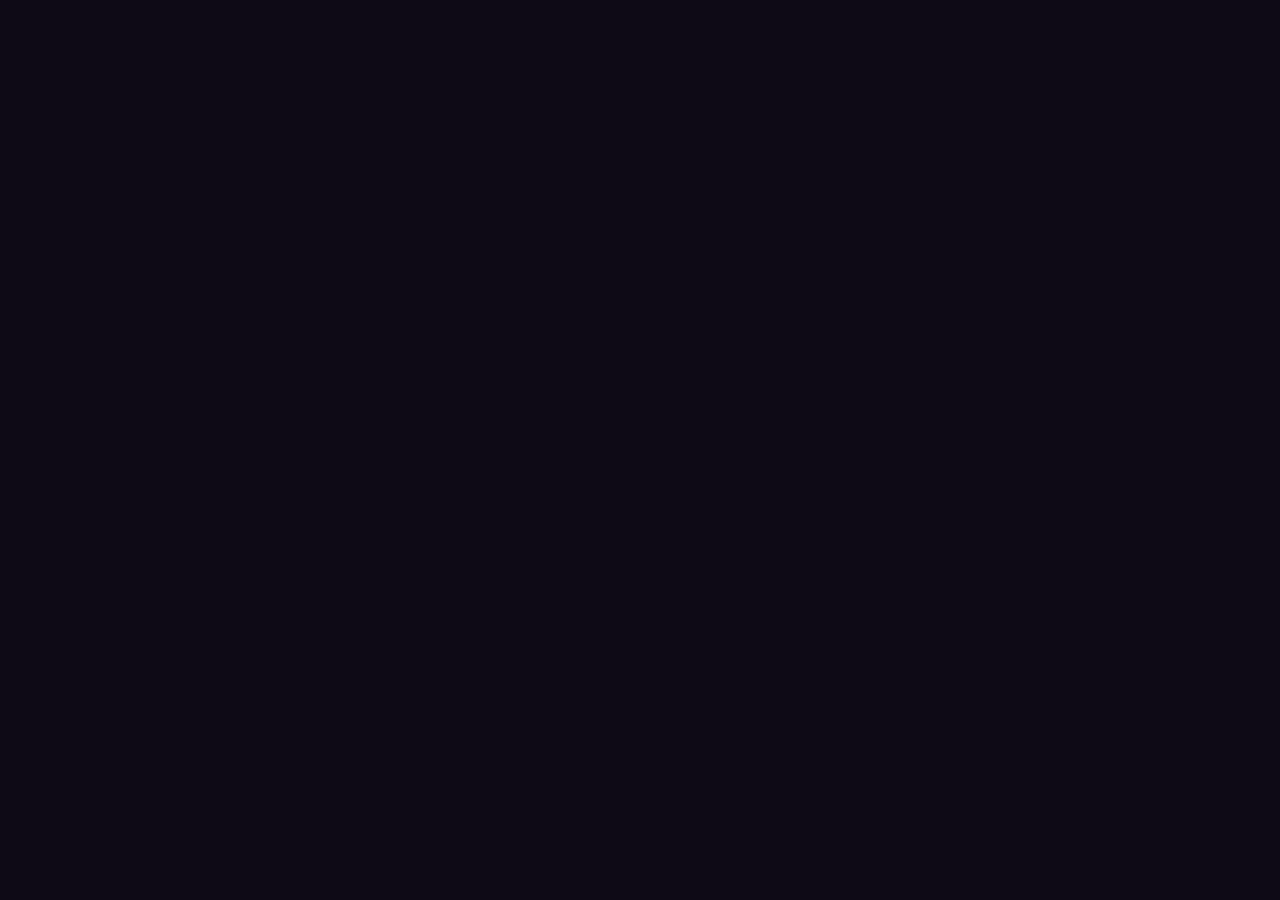
==== index.html @ 66b31a20 "Rename index-5.html to index.html" ====
<!DOCTYPE html>
<html lang="es"><head><meta charset="utf-8">
<meta name="viewport" content="width=device-width,initial-scale=1,maximum-scale=1,user-scalable=no,viewport-fit=cover">
<title>Guerrilla · La Grieta del Mundo</title>
<link rel="stylesheet" href="style.css"></head>
<body>
<canvas id="c"></canvas>
<div id="top"></div>
<div id="bot"></div>
<div id="menu"></div>
<script src="js/data.js"></script>
<script src="js/game.js"></script>
</body></html>
---- style.css ----
*{box-sizing:border-box}
html,body{margin:0;height:100%;overflow:hidden;background:#14101c;color:#f0e6d2;font:15px Georgia,serif;touch-action:none;-webkit-user-select:none;user-select:none}
canvas{display:block;width:100vw;height:100vh}
#top{position:fixed;top:0;left:0;right:0;display:flex;flex-wrap:wrap;gap:4px 12px;padding:calc(env(safe-area-inset-top) + 6px) 10px 6px;background:rgba(20,16,28,.82);font-size:14px}
#bot{position:fixed;bottom:0;left:0;right:0;display:flex;gap:6px;overflow-x:auto;padding:8px 8px calc(env(safe-area-inset-bottom) + 8px);background:rgba(20,16,28,.82)}
button{font:inherit;color:inherit;background:#2c2240;border:2px solid #6b5a8e;border-radius:8px;padding:8px 12px;display:flex;flex-direction:column;align-items:center;white-space:nowrap}
button small{font-size:11px;opacity:.8}
button:active{background:#463568}
#menu{position:fixed;inset:0;background:rgba(14,10,22,.96);overflow:auto;padding:calc(env(safe-area-inset-top) + 16px) 16px 24px;text-align:center}
#menu h1{margin:0 0 6px;font-size:34px;letter-spacing:2px;color:#c46bff}
#menu p{max-width:520px;margin:0 auto 14px;line-height:1.4}
#civs{display:grid;grid-template-columns:repeat(auto-fit,minmax(150px,1fr));gap:8px;max-width:640px;margin:0 auto}
#civs button{border-width:3px;align-items:flex-start;text-align:left;white-space:normal}
#dif{display:flex;gap:8px;justify-content:center;margin-bottom:10px}
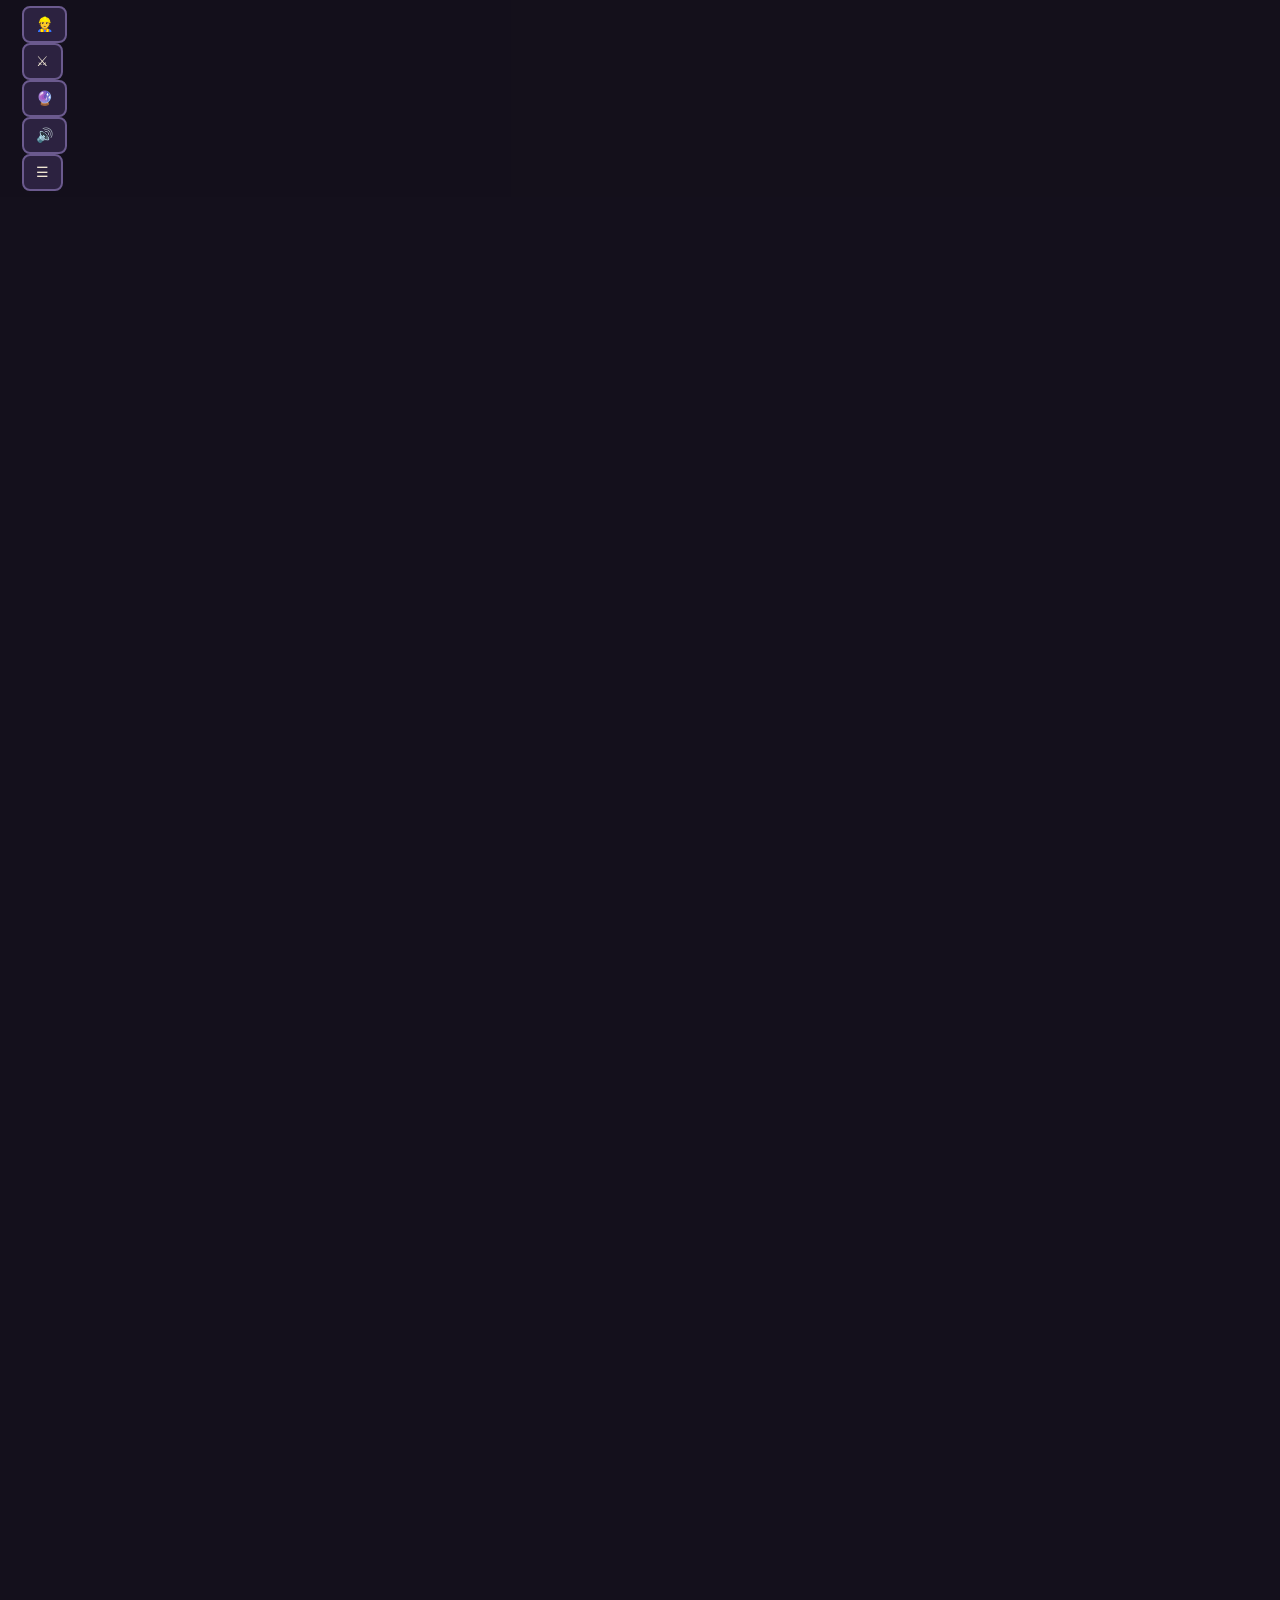
==== commit 60bc18a2: "Rename index-6.html to index.html" ====
--- a/index.html
+++ b/index.html
@@ -1,13 +1,16 @@
 <!DOCTYPE html>
 <html lang="es"><head><meta charset="utf-8">
 <meta name="viewport" content="width=device-width,initial-scale=1,maximum-scale=1,user-scalable=no,viewport-fit=cover">
+<meta name="theme-color" content="#2a2219">
 <title>Guerrilla · La Grieta del Mundo</title>
+<link rel="manifest" href="manifest.webmanifest"><link rel="icon" href="icon-192.png"><link rel="apple-touch-icon" href="icon-192.png">
 <link rel="stylesheet" href="style.css"></head>
 <body>
 <canvas id="c"></canvas>
-<div id="top"></div>
-<div id="bot"></div>
-<div id="menu"></div>
-<script src="js/data.js"></script>
-<script src="js/game.js"></script>
+<div id="top"><div id="res"></div><div id="tb"><button data-a="idle" title="Aldeanos libres">👷</button><button data-a="army" title="Ejército">⚔</button><button data-a="sha" title="Chamanes">🔮</button><button data-a="mute" id="mu">🔊</button><button data-a="menu">☰</button></div></div>
+<div id="hud"><canvas id="mm" width="120" height="120"></canvas><div id="pi"><canvas id="pt" width="64" height="64"></canvas><div id="inf"></div></div><div id="cmd"></div></div>
+<div id="menu" hidden></div>
+<div id="intro" hidden><canvas id="ic"></canvas><p id="it"></p><button id="skip">Saltar ▸▸</button><button id="go">▶ COMENZAR</button></div>
+<script src="js/data.js"></script><script src="js/art.js"></script><script src="js/audio.js"></script><script src="js/intro.js"></script><script src="js/game.js"></script>
+<script>if('serviceWorker' in navigator)navigator.serviceWorker.register('sw.js').catch(()=>{})</script>
 </body></html>
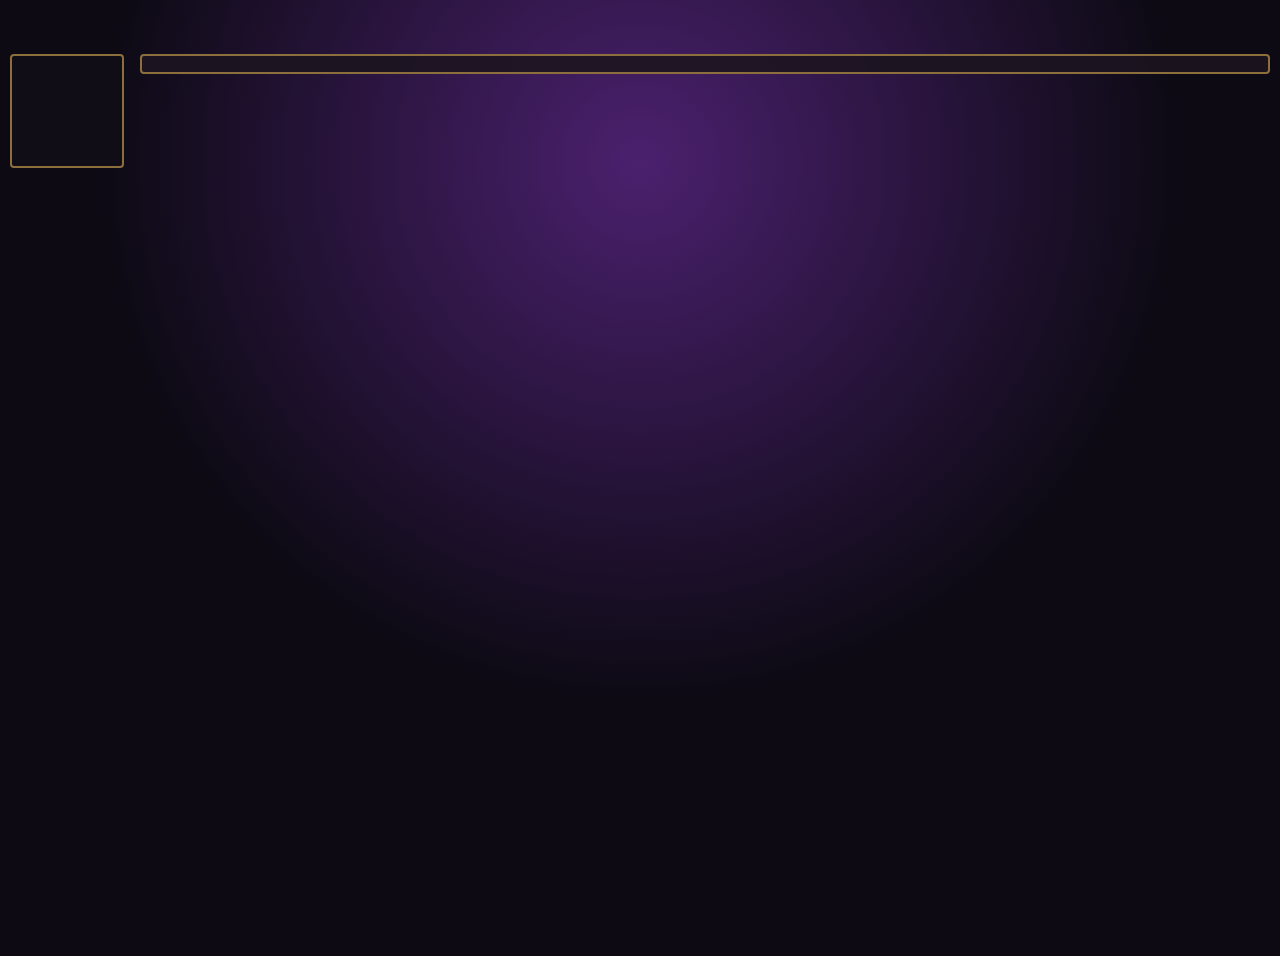
==== commit 81cdc6f8: "Update and rename index-6.html to index.html" ====
--- a/index.html
+++ b/index.html
@@ -1,16 +1,50 @@
+
 <!DOCTYPE html>
-<html lang="es"><head><meta charset="utf-8">
-<meta name="viewport" content="width=device-width,initial-scale=1,maximum-scale=1,user-scalable=no,viewport-fit=cover">
-<meta name="theme-color" content="#2a2219">
-<title>Guerrilla · La Grieta del Mundo</title>
-<link rel="manifest" href="manifest.webmanifest"><link rel="icon" href="icon-192.png"><link rel="apple-touch-icon" href="icon-192.png">
-<link rel="stylesheet" href="style.css"></head>
+<html lang="es">
+<head>
+  <meta charset="utf-8">
+  <meta name="viewport" content="width=device-width,initial-scale=1,maximum-scale=1,user-scalable=no,viewport-fit=cover">
+  <title>Guerrilla · La Grieta del Mundo</title>
+  <link rel="stylesheet" href="style.css">
+</head>
 <body>
-<canvas id="c"></canvas>
-<div id="top"><div id="res"></div><div id="tb"><button data-a="idle" title="Aldeanos libres">👷</button><button data-a="army" title="Ejército">⚔</button><button data-a="sha" title="Chamanes">🔮</button><button data-a="mute" id="mu">🔊</button><button data-a="menu">☰</button></div></div>
-<div id="hud"><canvas id="mm" width="120" height="120"></canvas><div id="pi"><canvas id="pt" width="64" height="64"></canvas><div id="inf"></div></div><div id="cmd"></div></div>
-<div id="menu" hidden></div>
-<div id="intro" hidden><canvas id="ic"></canvas><p id="it"></p><button id="skip">Saltar ▸▸</button><button id="go">▶ COMENZAR</button></div>
-<script src="js/data.js"></script><script src="js/art.js"></script><script src="js/audio.js"></script><script src="js/intro.js"></script><script src="js/game.js"></script>
-<script>if('serviceWorker' in navigator)navigator.serviceWorker.register('sw.js').catch(()=>{})</script>
-</body></html>
+  <canvas id="c"></canvas>
+  
+  <!-- Barra superior estilo AoE 2 -->
+  <div id="top">
+    <div id="res"></div>
+    <div id="mu" onclick="setMute()" style="cursor:pointer; margin-left:auto;">🔊</div>
+  </div>
+  
+  <!-- Interfaz central / Minimapa e Información -->
+  <div style="position:fixed; top:54px; left:10px; display:flex; flex-direction:column; gap:6px; z-index:5; pointer-events:none;">
+    <canvas id="mm" width="120" height="120" style="pointer-events:auto; border:2px solid #8c6f3d; border-radius:4px; background:#100d16;"></canvas>
+  </div>
+
+  <div id="inf" style="position:fixed; top:54px; left:140px; right:10px; background:rgba(28,20,32,0.9); border:2px solid #8c6f3d; border-radius:4px; padding:8px 12px; font-size:13px; z-index:5; pointer-events:none; display:flex; flex-direction:column; gap:2px;"></div>
+
+  <!-- Panel de comandos inferior estilo AoE 2 -->
+  <div id="bot">
+    <canvas id="pt" width="64" height="64" style="border:2px solid #8c6f3d; border-radius:4px; background:#100d16; flex-shrink:0;"></canvas>
+    <div id="cmd" style="display:flex; gap:6px; overflow-x:auto; flex-grow:1; align-items:center;"></div>
+  </div>
+
+  <!-- Menú principal -->
+  <div id="menu"></div>
+
+  <!-- Pantalla de Introducción Cinemática -->
+  <div id="intro" hidden style="position:fixed; inset:0; background:#0c0a0f; z-index:1000; display:flex; flex-direction:column; align-items:center; justify-content:center;">
+    <canvas id="ic" style="position:absolute; inset:0; width:100%; height:100%; z-index:1;"></canvas>
+    <div id="it" style="position:relative; z-index:2; max-width:680px; padding:20px; font-size:20px; text-align:center; color:#f0e6d2; text-shadow:0 2px 4px #000; margin-bottom:100px;"></div>
+    <button id="skip" style="position:absolute; top:20px; right:20px; z-index:3;">Saltar</button>
+    <button id="go" style="position:relative; z-index:3; font-size:18px; padding:12px 24px;">▶ Toca para comenzar</button>
+  </div>
+
+  <!-- Scripts del motor del juego -->
+  <script src="js/data.js"></script>
+  <script src="js/audio.js"></script>
+  <script src="js/art.js"></script>
+  <script src="js/intro.js"></script>
+  <script src="js/game.js"></script>
+</body>
+</html>
--- a/style.css
+++ b/style.css
@@ -1,14 +1,30 @@
 *{box-sizing:border-box}
-html,body{margin:0;height:100%;overflow:hidden;background:#14101c;color:#f0e6d2;font:15px Georgia,serif;touch-action:none;-webkit-user-select:none;user-select:none}
-canvas{display:block;width:100vw;height:100vh}
-#top{position:fixed;top:0;left:0;right:0;display:flex;flex-wrap:wrap;gap:4px 12px;padding:calc(env(safe-area-inset-top) + 6px) 10px 6px;background:rgba(20,16,28,.82);font-size:14px}
-#bot{position:fixed;bottom:0;left:0;right:0;display:flex;gap:6px;overflow-x:auto;padding:8px 8px calc(env(safe-area-inset-bottom) + 8px);background:rgba(20,16,28,.82)}
-button{font:inherit;color:inherit;background:#2c2240;border:2px solid #6b5a8e;border-radius:8px;padding:8px 12px;display:flex;flex-direction:column;align-items:center;white-space:nowrap}
-button small{font-size:11px;opacity:.8}
-button:active{background:#463568}
-#menu{position:fixed;inset:0;background:rgba(14,10,22,.96);overflow:auto;padding:calc(env(safe-area-inset-top) + 16px) 16px 24px;text-align:center}
-#menu h1{margin:0 0 6px;font-size:34px;letter-spacing:2px;color:#c46bff}
-#menu p{max-width:520px;margin:0 auto 14px;line-height:1.4}
-#civs{display:grid;grid-template-columns:repeat(auto-fit,minmax(150px,1fr));gap:8px;max-width:640px;margin:0 auto}
-#civs button{border-width:3px;align-items:flex-start;text-align:left;white-space:normal}
-#dif{display:flex;gap:8px;justify-content:center;margin-bottom:10px}
+[hidden]{display:none!important}
+:root{--g:#d8b45a;--rift:#c46bff}
+html,body{margin:0;height:100%;overflow:hidden;background:#0d0a14;color:#f4ead2;font:14px Georgia,'Times New Roman',serif;touch-action:none;user-select:none;-webkit-user-select:none}
+canvas{display:block}#c{width:100vw;height:100vh}
+button{font:inherit;color:inherit;background:linear-gradient(#6a5638,#3d2f1d);border:2px solid var(--g);border-radius:4px;padding:2px;display:flex;flex-direction:column;align-items:center;justify-content:center;line-height:1.1}
+button:active{filter:brightness(1.35)}button.no{opacity:.45}
+button i{font-style:normal;font-size:20px}button b{font-size:9px;font-weight:normal}button small{font-size:8px;opacity:.85}
+#top{position:fixed;top:0;left:0;right:0;display:flex;align-items:center;gap:6px;padding:calc(env(safe-area-inset-top) + 3px) 6px 3px;background:linear-gradient(#4a3f30,#2a2219);border-bottom:2px solid var(--g);box-shadow:0 2px 8px #000a}
+#res{flex:1;display:flex;flex-wrap:wrap;gap:3px 5px;font-size:12px}
+#res span{background:#150f09;border:1px solid #7a6638;border-radius:3px;padding:1px 5px;white-space:nowrap}
+#tb{display:flex;gap:4px}#tb button{width:32px;height:30px;padding:0;font-size:15px;flex-direction:row}
+#hud{position:fixed;left:0;right:0;bottom:0;height:calc(130px + env(safe-area-inset-bottom));padding:6px 6px calc(6px + env(safe-area-inset-bottom));display:flex;gap:6px;background:linear-gradient(#4a3f30,#241d15);border-top:3px solid var(--g);box-shadow:0 -2px 10px #000a}
+#mm{width:114px;height:114px;border:3px ridge var(--g);background:#000;flex:none;touch-action:none}
+#pi{flex:1;min-width:0;display:flex;gap:6px;background:linear-gradient(#17110b,#26201a);border:2px inset #7a6638;padding:4px;overflow:hidden}
+#pt{width:56px;height:56px;background:#0b0805;border:2px solid #7a6638;flex:none}
+#inf{display:flex;flex-direction:column;gap:2px;min-width:0;font-size:13px}#inf small{opacity:.85;font-size:11px}
+#cmd{width:158px;flex:none;display:grid;grid-template-columns:repeat(3,1fr);grid-auto-rows:54px;gap:4px;overflow-y:auto}
+@media(max-width:430px){#pt{display:none}}
+#menu{position:fixed;inset:0;background:radial-gradient(circle at 50% 18%,rgba(150,60,220,.45),transparent 55%),#0d0a14;overflow:auto;padding:calc(env(safe-area-inset-top) + 14px) 14px 24px;text-align:center;touch-action:pan-y}
+#menu h1{margin:0;font-size:40px;letter-spacing:6px;color:#f1d98a;text-shadow:0 0 18px var(--rift),0 2px 0 #000}
+#menu h3{margin:14px 0 6px;color:var(--g)}#menu p{max-width:520px;margin:10px auto;line-height:1.4}
+#menu .row,#civs{display:grid;grid-template-columns:repeat(auto-fit,minmax(140px,1fr));gap:8px;max-width:680px;margin:0 auto}
+#menu button{padding:8px;align-items:flex-start;text-align:left}#menu button b{font-size:14px}#menu button small{font-size:11px}
+#menu button.on{border-color:var(--rift);box-shadow:0 0 10px var(--rift)}#civs button{border-width:3px}
+#menu .lnk{margin:16px auto 0;align-items:center}
+#intro{position:fixed;inset:0;background:#000;z-index:5}#ic{width:100vw;height:100vh}
+#it{position:absolute;left:0;right:0;bottom:calc(env(safe-area-inset-bottom) + 28px);margin:0;padding:0 8vw;text-align:center;font-size:clamp(17px,3.6vw,26px);line-height:1.4;text-shadow:0 2px 6px #000,0 0 14px #000;color:#f6ecd0}
+#skip{position:absolute;top:calc(env(safe-area-inset-top) + 10px);right:10px;padding:6px 12px;flex-direction:row;opacity:.8}
+#go{position:absolute;left:50%;top:50%;transform:translate(-50%,-50%);padding:16px 30px;font-size:22px;flex-direction:row;letter-spacing:3px;box-shadow:0 0 30px var(--rift)}
